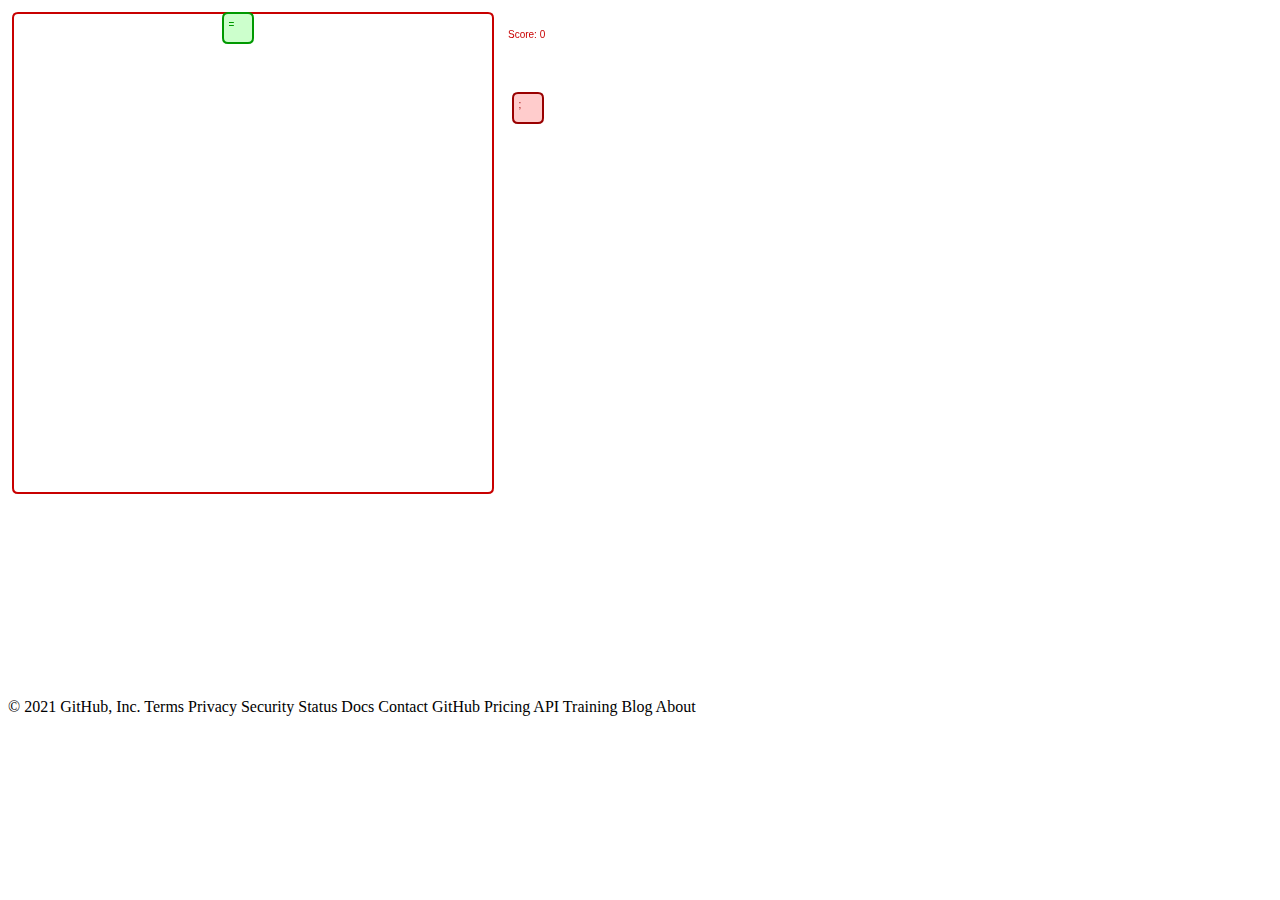
==== games.html @ 0500ac7b "Update and rename quiz.html to games.html" ====
<!doctype html>
<html>
<head>
  <meta charset="utf-8">
  <title>Tetris of Code</title>
  
<style type="text/css">
</style>
</head>
<body onload="tetris.play('scene')" onkeydown="tetris.handleKey(event)">

<script src="jquery.js"></script>
<script>

score = 0;

tetris = {
		types : [[';', '(', ')', '{', '}'],
		         ['=', '!=', '==', '<', '>'],
		         ['1', '2', '4', '8'],
		         ['+', '*', '/'],
		         [' '],
		         ['score', 'a', 'b', 'c', 'x', 'y', 'z'],
		         ['for', 'if', 'while', 'do', 'function', 'return']
		         ],
		         
		sizes : [1, 1, 1, 1, 1, 2, 1],
		colors : ['#900', '#090', '#009', '#990', '#099', '#909', '#444'],
		bgcolors : ['#fcc', '#cfc', '#ccf', '#ffc', '#cff', '#fcf', '#ccc'],
		         
		blocks : [],
		
		margin : 5,
		h : 16, // in blockw
		w : 16, // in blockw
		blockw : 30,
		
		play : function(canvasId) {
			var scene = document.getElementById(canvasId);
			tetris.ctx = scene.getContext('2d');
			
			tetris.nextBlock = tetris.newBlock();
			tetris.loop();
		},
		
		drawBoard : function() {
			var ctx = tetris.ctx; 
			ctx.lineWidth = 2;
			
			ctx.clearRect(0, 0, 700, 700);
			
			ctx.fillStyle = "rgb(200,0,0)";
			ctx.fillText("Score: "+score, tetris.w*tetris.blockw + 20, 30);
			
			this.ctx.strokeStyle = "rgb(200,0,0)";
			this.ctx.fillStyle = "rgb(255,255,255)";
			
			ctx.beginPath();
			tetris.rect(0,0,tetris.w*tetris.blockw,tetris.h*tetris.blockw);
			ctx.fill();
			ctx.stroke();
		},
		
		rect : function(x, y, width, height, radius) {
			radius = radius || 5;
			x += tetris.margin;
			y += tetris.margin;
			var ctx = tetris.ctx;
			ctx.moveTo(x + radius, y);
			ctx.lineTo(x + width - radius, y);
			ctx.quadraticCurveTo(x + width, y, x + width, y + radius);
			ctx.lineTo(x + width, y + height - radius);
			ctx.quadraticCurveTo(x + width, y + height, x + width - radius, y + height);
			ctx.lineTo(x + radius, y + height);
			ctx.quadraticCurveTo(x, y + height, x, y + height - radius);
			ctx.lineTo(x, y + radius);
			ctx.quadraticCurveTo(x, y, x + radius, y);
		},
		
		drawBlocks : function() {
			if (tetris.nextBlock) {
				tetris.drawBlock(tetris.nextBlock, (tetris.w-tetris.nextBlock.x)*tetris.blockw + 20, 80);
			}
			
			if (tetris.block) {
				tetris.drawBlock(tetris.block);
			}
			for (var i in tetris.blocks) {
				var b = tetris.blocks[i];
				tetris.drawBlock(b);
			}
		},
		
		drawBlock : function(b,x,y) {
			x = x || 0;
		 	y = y || 0;
		 	var w = tetris.sizes[b.type];
			var ctx = tetris.ctx; 
			ctx.beginPath();
			tetris.rect(x+b.x*tetris.blockw,y+b.y*tetris.blockw, w*tetris.blockw,tetris.blockw);
			ctx.strokeStyle = tetris.colors[b.type];
			ctx.fillStyle = tetris.bgcolors[b.type];
			ctx.fill();
			ctx.stroke();
			ctx.fillStyle = tetris.colors[b.type];
			var txt = tetris.types[b.type][b.seq];
			ctx.fillText(txt, x+(b.x+0.35)*tetris.blockw,y+(b.y+0.65)*tetris.blockw);
		},
		
		setGameOver : function() {
			tetris.gameOver = true;
			
			var ctx = tetris.ctx;
			ctx.fillStyle = "rgb(0,0,0)";
			ctx.fillText("GAME OVER", 100, 100);
		},
		
		checkSuccess : function(row) {
			var rowBlocks = [];
			
			for (var i in tetris.blocks) {
				var b = tetris.blocks[i];
				if (b.y === row) {
					rowBlocks.push(b);
				}
			}
			
			var success = tetris.isRowComplete(rowBlocks);
			
			if (!success) {
				return;
			}
			
			score += 100;
			
			// move all one row down and remove scored row
			for (var i = tetris.blocks.length -1; i >= 0; i--) {
				var b = tetris.blocks[i];
				if (b.y === row) {
					tetris.blocks.splice(i, 1);
				} else if (b.y < row) {
					b.y++;
				}
			}
			
			rowBlocks.sort(function(a,b) {
				return a.x - b.x;
			});
			var str = "";
			for (var i in rowBlocks) {
				var b = rowBlocks[i];
				str += tetris.types[b.type][b.seq];
			}
			$("#out").append(str+"\n");
			try {
				eval(str);
			} catch(err) {
				$("#out").append(err);
				tetris.setGameOver();
			}
		},
		
		isRowComplete :function(blocks) {
			var len = 0;
			for (var i in blocks) {
				var b = blocks[i];
				len += tetris.sizes[b.type];
			}
			
			return len == tetris.w;
		},
		
		updateBlock : function() {
			if (tetris.block === undefined) {
				tetris.block = tetris.nextBlock;
				tetris.nextBlock = tetris.newBlock();
				return;
			}
			
			if (tetris.block.y+1 == tetris.h) {
				tetris.blocks.push(tetris.block);
				tetris.checkSuccess(tetris.block.y);
				
				var b = tetris.getBlock(tetris.nextBlock.x, tetris.nextBlock.y, tetris.sizes[tetris.newBlock.type]);
				if (b !== undefined) {
					tetris.setGameOver();
					return;
				}
				tetris.block = tetris.nextBlock;
				tetris.nextBlock = tetris.newBlock();
				return;
			}
			
			if (tetris.getBlock(tetris.block.x, tetris.block.y+1, tetris.sizes[tetris.block.type]) == undefined) {
				tetris.block.y += 1;
				return;
			}
			
			tetris.blocks.push(tetris.block);
			tetris.checkSuccess(tetris.block.y);
			
			var b = tetris.getBlock(tetris.nextBlock.x, tetris.nextBlock.y, tetris.sizes[tetris.block.type]);
			if (b !== undefined) {
				tetris.setGameOver();
				return;
			}
			tetris.block = tetris.nextBlock;
			tetris.nextBlock = tetris.newBlock();
		},
		
		getBlock : function (x, y, w) {
			w = w || 1;
			for (var i in tetris.blocks) {
				var b = tetris.blocks[i];
				if (((b.x < x + w) && (x < b.x + tetris.sizes[b.type])) 
						&& (b.y === y)) {
					return b;
				}
			}
			
			return undefined;
		},
		
		getTopBlock : function (x, w) {
			w = w || 1;
			var max = tetris.h + 1;
			var found = undefined;
			for (var i in tetris.blocks) {
				var b = tetris.blocks[i];
				if (((b.x < x + w) && (x < b.x + tetris.sizes[b.type])) && (b.y < max)) {
					max = b.y;
					found = b;
				}
			}
			
			return found;
		},
		
		newBlock : function() {
			var t = Math.round(Math.random() * 1000) % tetris.types.length;
			return {x : tetris.w/2 - 1, y : 0, type : t, seq : 0 };
		},
		
		redraw : function() {
			tetris.drawBoard();
			tetris.drawBlocks();
		},
		
		loop : function() {
			tetris.redraw();
			tetris.updateBlock();
			
			if (tetris.gameOver === undefined) {
				setTimeout(tetris.loop, 500);
			}
		},
		
		handleKey : function(event) {
			if (tetris.gameOver !== undefined) {
				return;
			}
			
			if (event.keyCode === 37) { // left
				if (tetris.block.x > 0) {
					tetris.block.x--;
				}
			} else if (event.keyCode === 39) { // right
				if (tetris.block.x + tetris.sizes[tetris.block.type] < tetris.w) {
					tetris.block.x++;
				}
			} else if (event.keyCode === 40) { // down
				var b = tetris.getTopBlock(tetris.block.x, tetris.sizes[tetris.block.type]);
			    if (!b) {
			    	tetris.block.y = tetris.h - 1;
			    } else {
			    	tetris.block.y = b.y - 1;
			    }
			} else if (event.keyCode === 38) { // up
					tetris.block.seq = (tetris.block.seq + 1) % (tetris.types[tetris.block.type].length);
			}
			
			tetris.redraw();
		}
}

</script>



<canvas id="scene" width="700" height="630">
Your browser is too old to play. Please do update.
</canvas>
<pre>
<div id="out">
</div>
</pre>
</body>
</html>
© 2021 GitHub, Inc.
Terms
Privacy
Security
Status
Docs
Contact GitHub
Pricing
API
Training
Blog
About
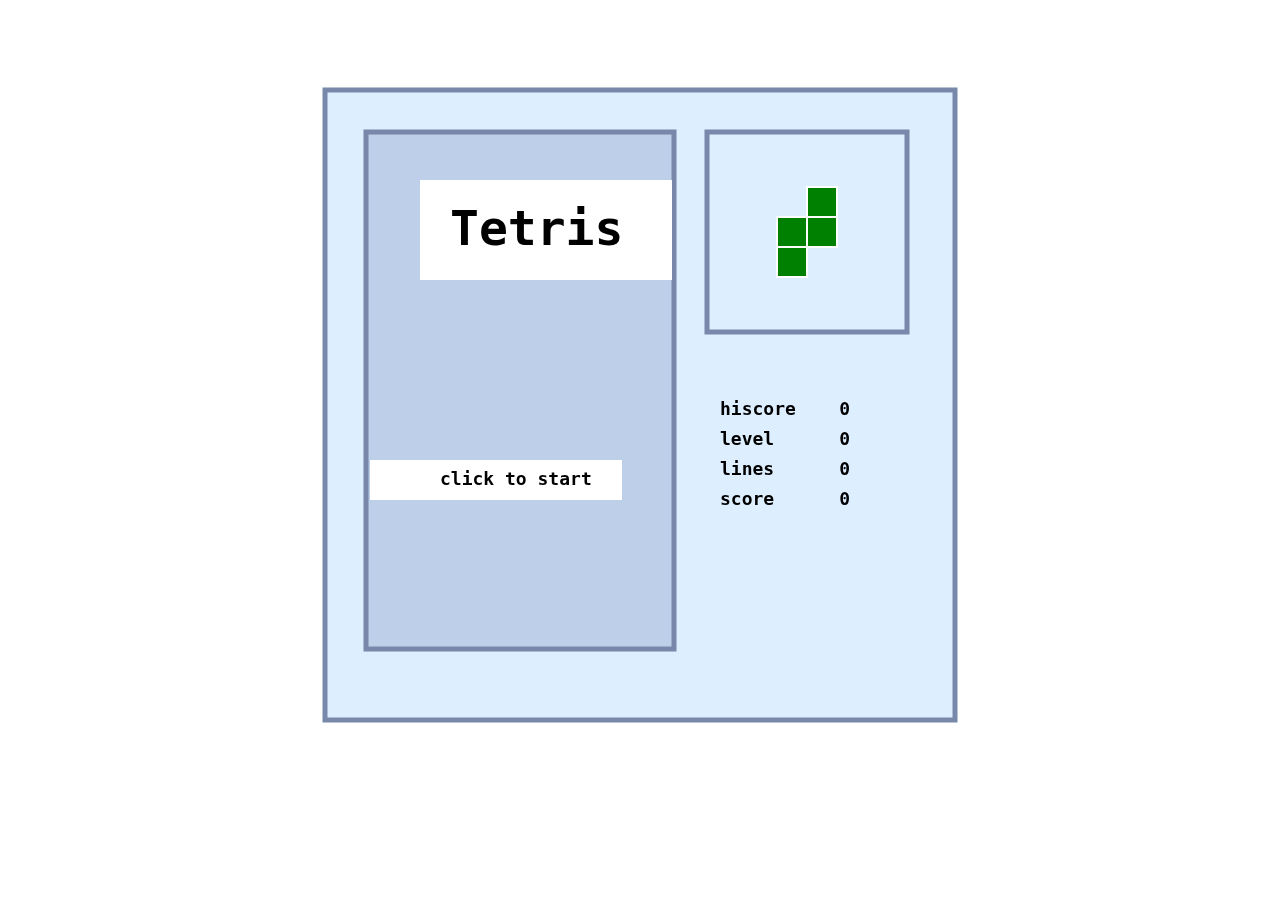
==== commit bbf7f3cf: "Update games.html" ====
--- a/games.html
+++ b/games.html
@@ -1,310 +1,516 @@
-<!doctype html>
-<html>
+<!DOCTYPE html>
+<html lang='en'>
+ 
 <head>
-  <meta charset="utf-8">
-  <title>Tetris of Code</title>
-  
-<style type="text/css">
-</style>
+    <meta charset='UTF-8'>
+    <style>
+        canvas {
+            position: absolute;
+            top: 45%;
+            left: 50%;
+            width: 640px;
+            height: 640px;
+            margin: -320px 0 0 -320px;
+        }
+    </style>
 </head>
-<body onload="tetris.play('scene')" onkeydown="tetris.handleKey(event)">
-
-<script src="jquery.js"></script>
-<script>
-
-score = 0;
-
-tetris = {
-		types : [[';', '(', ')', '{', '}'],
-		         ['=', '!=', '==', '<', '>'],
-		         ['1', '2', '4', '8'],
-		         ['+', '*', '/'],
-		         [' '],
-		         ['score', 'a', 'b', 'c', 'x', 'y', 'z'],
-		         ['for', 'if', 'while', 'do', 'function', 'return']
-		         ],
-		         
-		sizes : [1, 1, 1, 1, 1, 2, 1],
-		colors : ['#900', '#090', '#009', '#990', '#099', '#909', '#444'],
-		bgcolors : ['#fcc', '#cfc', '#ccf', '#ffc', '#cff', '#fcf', '#ccc'],
-		         
-		blocks : [],
-		
-		margin : 5,
-		h : 16, // in blockw
-		w : 16, // in blockw
-		blockw : 30,
-		
-		play : function(canvasId) {
-			var scene = document.getElementById(canvasId);
-			tetris.ctx = scene.getContext('2d');
-			
-			tetris.nextBlock = tetris.newBlock();
-			tetris.loop();
-		},
-		
-		drawBoard : function() {
-			var ctx = tetris.ctx; 
-			ctx.lineWidth = 2;
-			
-			ctx.clearRect(0, 0, 700, 700);
-			
-			ctx.fillStyle = "rgb(200,0,0)";
-			ctx.fillText("Score: "+score, tetris.w*tetris.blockw + 20, 30);
-			
-			this.ctx.strokeStyle = "rgb(200,0,0)";
-			this.ctx.fillStyle = "rgb(255,255,255)";
-			
-			ctx.beginPath();
-			tetris.rect(0,0,tetris.w*tetris.blockw,tetris.h*tetris.blockw);
-			ctx.fill();
-			ctx.stroke();
-		},
-		
-		rect : function(x, y, width, height, radius) {
-			radius = radius || 5;
-			x += tetris.margin;
-			y += tetris.margin;
-			var ctx = tetris.ctx;
-			ctx.moveTo(x + radius, y);
-			ctx.lineTo(x + width - radius, y);
-			ctx.quadraticCurveTo(x + width, y, x + width, y + radius);
-			ctx.lineTo(x + width, y + height - radius);
-			ctx.quadraticCurveTo(x + width, y + height, x + width - radius, y + height);
-			ctx.lineTo(x + radius, y + height);
-			ctx.quadraticCurveTo(x, y + height, x, y + height - radius);
-			ctx.lineTo(x, y + radius);
-			ctx.quadraticCurveTo(x, y, x + radius, y);
-		},
-		
-		drawBlocks : function() {
-			if (tetris.nextBlock) {
-				tetris.drawBlock(tetris.nextBlock, (tetris.w-tetris.nextBlock.x)*tetris.blockw + 20, 80);
-			}
-			
-			if (tetris.block) {
-				tetris.drawBlock(tetris.block);
-			}
-			for (var i in tetris.blocks) {
-				var b = tetris.blocks[i];
-				tetris.drawBlock(b);
-			}
-		},
-		
-		drawBlock : function(b,x,y) {
-			x = x || 0;
-		 	y = y || 0;
-		 	var w = tetris.sizes[b.type];
-			var ctx = tetris.ctx; 
-			ctx.beginPath();
-			tetris.rect(x+b.x*tetris.blockw,y+b.y*tetris.blockw, w*tetris.blockw,tetris.blockw);
-			ctx.strokeStyle = tetris.colors[b.type];
-			ctx.fillStyle = tetris.bgcolors[b.type];
-			ctx.fill();
-			ctx.stroke();
-			ctx.fillStyle = tetris.colors[b.type];
-			var txt = tetris.types[b.type][b.seq];
-			ctx.fillText(txt, x+(b.x+0.35)*tetris.blockw,y+(b.y+0.65)*tetris.blockw);
-		},
-		
-		setGameOver : function() {
-			tetris.gameOver = true;
-			
-			var ctx = tetris.ctx;
-			ctx.fillStyle = "rgb(0,0,0)";
-			ctx.fillText("GAME OVER", 100, 100);
-		},
-		
-		checkSuccess : function(row) {
-			var rowBlocks = [];
-			
-			for (var i in tetris.blocks) {
-				var b = tetris.blocks[i];
-				if (b.y === row) {
-					rowBlocks.push(b);
-				}
-			}
-			
-			var success = tetris.isRowComplete(rowBlocks);
-			
-			if (!success) {
-				return;
-			}
-			
-			score += 100;
-			
-			// move all one row down and remove scored row
-			for (var i = tetris.blocks.length -1; i >= 0; i--) {
-				var b = tetris.blocks[i];
-				if (b.y === row) {
-					tetris.blocks.splice(i, 1);
-				} else if (b.y < row) {
-					b.y++;
-				}
-			}
-			
-			rowBlocks.sort(function(a,b) {
-				return a.x - b.x;
-			});
-			var str = "";
-			for (var i in rowBlocks) {
-				var b = rowBlocks[i];
-				str += tetris.types[b.type][b.seq];
-			}
-			$("#out").append(str+"\n");
-			try {
-				eval(str);
-			} catch(err) {
-				$("#out").append(err);
-				tetris.setGameOver();
-			}
-		},
-		
-		isRowComplete :function(blocks) {
-			var len = 0;
-			for (var i in blocks) {
-				var b = blocks[i];
-				len += tetris.sizes[b.type];
-			}
-			
-			return len == tetris.w;
-		},
-		
-		updateBlock : function() {
-			if (tetris.block === undefined) {
-				tetris.block = tetris.nextBlock;
-				tetris.nextBlock = tetris.newBlock();
-				return;
-			}
-			
-			if (tetris.block.y+1 == tetris.h) {
-				tetris.blocks.push(tetris.block);
-				tetris.checkSuccess(tetris.block.y);
-				
-				var b = tetris.getBlock(tetris.nextBlock.x, tetris.nextBlock.y, tetris.sizes[tetris.newBlock.type]);
-				if (b !== undefined) {
-					tetris.setGameOver();
-					return;
-				}
-				tetris.block = tetris.nextBlock;
-				tetris.nextBlock = tetris.newBlock();
-				return;
-			}
-			
-			if (tetris.getBlock(tetris.block.x, tetris.block.y+1, tetris.sizes[tetris.block.type]) == undefined) {
-				tetris.block.y += 1;
-				return;
-			}
-			
-			tetris.blocks.push(tetris.block);
-			tetris.checkSuccess(tetris.block.y);
-			
-			var b = tetris.getBlock(tetris.nextBlock.x, tetris.nextBlock.y, tetris.sizes[tetris.block.type]);
-			if (b !== undefined) {
-				tetris.setGameOver();
-				return;
-			}
-			tetris.block = tetris.nextBlock;
-			tetris.nextBlock = tetris.newBlock();
-		},
-		
-		getBlock : function (x, y, w) {
-			w = w || 1;
-			for (var i in tetris.blocks) {
-				var b = tetris.blocks[i];
-				if (((b.x < x + w) && (x < b.x + tetris.sizes[b.type])) 
-						&& (b.y === y)) {
-					return b;
-				}
-			}
-			
-			return undefined;
-		},
-		
-		getTopBlock : function (x, w) {
-			w = w || 1;
-			var max = tetris.h + 1;
-			var found = undefined;
-			for (var i in tetris.blocks) {
-				var b = tetris.blocks[i];
-				if (((b.x < x + w) && (x < b.x + tetris.sizes[b.type])) && (b.y < max)) {
-					max = b.y;
-					found = b;
-				}
-			}
-			
-			return found;
-		},
-		
-		newBlock : function() {
-			var t = Math.round(Math.random() * 1000) % tetris.types.length;
-			return {x : tetris.w/2 - 1, y : 0, type : t, seq : 0 };
-		},
-		
-		redraw : function() {
-			tetris.drawBoard();
-			tetris.drawBlocks();
-		},
-		
-		loop : function() {
-			tetris.redraw();
-			tetris.updateBlock();
-			
-			if (tetris.gameOver === undefined) {
-				setTimeout(tetris.loop, 500);
-			}
-		},
-		
-		handleKey : function(event) {
-			if (tetris.gameOver !== undefined) {
-				return;
-			}
-			
-			if (event.keyCode === 37) { // left
-				if (tetris.block.x > 0) {
-					tetris.block.x--;
-				}
-			} else if (event.keyCode === 39) { // right
-				if (tetris.block.x + tetris.sizes[tetris.block.type] < tetris.w) {
-					tetris.block.x++;
-				}
-			} else if (event.keyCode === 40) { // down
-				var b = tetris.getTopBlock(tetris.block.x, tetris.sizes[tetris.block.type]);
-			    if (!b) {
-			    	tetris.block.y = tetris.h - 1;
-			    } else {
-			    	tetris.block.y = b.y - 1;
-			    }
-			} else if (event.keyCode === 38) { // up
-					tetris.block.seq = (tetris.block.seq + 1) % (tetris.types[tetris.block.type].length);
-			}
-			
-			tetris.redraw();
-		}
-}
-
-</script>
-
-
-
-<canvas id="scene" width="700" height="630">
-Your browser is too old to play. Please do update.
-</canvas>
-<pre>
-<div id="out">
-</div>
-</pre>
+ 
+<body>
+    <canvas></canvas>
+    <script>
+        'use strict';
+        var canvas = document.querySelector('canvas');
+        canvas.width = 640;
+        canvas.height = 640;
+ 
+        var g = canvas.getContext('2d');
+ 
+        var right = { x: 1, y: 0 };
+        var down = { x: 0, y: 1 };
+        var left = { x: -1, y: 0 };
+ 
+        var EMPTY = -1;
+        var BORDER = -2;
+ 
+        var fallingShape;
+        var nextShape;
+        var dim = 640;
+        var nRows = 18;
+        var nCols = 12;
+        var blockSize = 30;
+        var topMargin = 50;
+        var leftMargin = 20;
+        var scoreX = 400;
+        var scoreY = 330;
+        var titleX = 130;
+        var titleY = 160;
+        var clickX = 120;
+        var clickY = 400;
+        var previewCenterX = 467;
+        var previewCenterY = 97;
+        var mainFont = 'bold 48px monospace';
+        var smallFont = 'bold 18px monospace';
+        var colors = ['green', 'red', 'blue', 'purple', 'orange', 'blueviolet', 'magenta'];
+        var gridRect = { x: 46, y: 47, w: 308, h: 517 };
+        var previewRect = { x: 387, y: 47, w: 200, h: 200 };
+        var titleRect = { x: 100, y: 95, w: 252, h: 100 };
+        var clickRect = { x: 50, y: 375, w: 252, h: 40 };
+        var outerRect = { x: 5, y: 5, w: 630, h: 630 };
+        var squareBorder = 'white';
+        var titlebgColor = 'white';
+        var textColor = 'black';
+        var bgColor = '#DDEEFF';
+        var gridColor = '#BECFEA';
+        var gridBorderColor = '#7788AA';
+        var largeStroke = 5;
+        var smallStroke = 2;
+ 
+        // position of falling shape
+        var fallingShapeRow;
+        var fallingShapeCol;
+ 
+        var keyDown = false;
+        var fastDown = false;
+ 
+        var grid = [];
+        var scoreboard = new Scoreboard();
+ 
+        addEventListener('keydown', function (event) {
+            if (!keyDown) {
+                keyDown = true;
+ 
+                if (scoreboard.isGameOver())
+                    return;
+ 
+                switch (event.key) {
+ 
+                    case 'w':
+                    case 'ArrowUp':
+                        if (canRotate(fallingShape))
+                            rotate(fallingShape);
+                        break;
+ 
+                    case 'a':
+                    case 'ArrowLeft':
+                        if (canMove(fallingShape, left))
+                            move(left);
+                        break;
+ 
+                    case 'd':
+                    case 'ArrowRight':
+                        if (canMove(fallingShape, right))
+                            move(right);
+                        break;
+ 
+                    case 's':
+                    case 'ArrowDown':
+                        if (!fastDown) {
+                            fastDown = true;
+                            while (canMove(fallingShape, down)) {
+                                move(down);
+                                draw();
+                            }
+                            shapeHasLanded();
+                        }
+                }
+                draw();
+            }
+        });
+ 
+        addEventListener('click', function () {
+            startNewGame();
+        });
+ 
+        addEventListener('keyup', function () {
+            keyDown = false;
+            fastDown = false;
+        });
+ 
+        function canRotate(s) {
+            if (s === Shapes.Square)
+                return false;
+ 
+            var pos = new Array(4);
+            for (var i = 0; i < pos.length; i++) {
+                pos[i] = s.pos[i].slice();
+            }
+ 
+            pos.forEach(function (row) {
+                var tmp = row[0];
+                row[0] = row[1];
+                row[1] = -tmp;
+            });
+ 
+            return pos.every(function (p) {
+                var newCol = fallingShapeCol + p[0];
+                var newRow = fallingShapeRow + p[1];
+                return grid[newRow][newCol] === EMPTY;
+            });
+        }
+ 
+        function rotate(s) {
+            if (s === Shapes.Square)
+                return;
+ 
+            s.pos.forEach(function (row) {
+                var tmp = row[0];
+                row[0] = row[1];
+                row[1] = -tmp;
+            });
+        }
+ 
+        function move(dir) {
+            fallingShapeRow += dir.y;
+            fallingShapeCol += dir.x;
+        }
+ 
+        function canMove(s, dir) {
+            return s.pos.every(function (p) {
+                var newCol = fallingShapeCol + dir.x + p[0];
+                var newRow = fallingShapeRow + dir.y + p[1];
+                return grid[newRow][newCol] === EMPTY;
+            });
+        }
+ 
+        function shapeHasLanded() {
+            addShape(fallingShape);
+            if (fallingShapeRow < 2) {
+                scoreboard.setGameOver();
+                scoreboard.setTopscore();
+            } else {
+                scoreboard.addLines(removeLines());
+            }
+            selectShape();
+        }
+ 
+        function removeLines() {
+            var count = 0;
+            for (var r = 0; r < nRows - 1; r++) {
+                for (var c = 1; c < nCols - 1; c++) {
+                    if (grid[r][c] === EMPTY)
+                        break;
+                    if (c === nCols - 2) {
+                        count++;
+                        removeLine(r);
+                    }
+                }
+            }
+            return count;
+        }
+ 
+        function removeLine(line) {
+            for (var c = 0; c < nCols; c++)
+                grid[line][c] = EMPTY;
+ 
+            for (var c = 0; c < nCols; c++) {
+                for (var r = line; r > 0; r--)
+                    grid[r][c] = grid[r - 1][c];
+            }
+        }
+ 
+        function addShape(s) {
+            s.pos.forEach(function (p) {
+                grid[fallingShapeRow + p[1]][fallingShapeCol + p[0]] = s.ordinal;
+            });
+        }
+ 
+        function Shape(shape, o) {
+            this.shape = shape;
+            this.pos = this.reset();
+            this.ordinal = o;
+        }
+ 
+        var Shapes = {
+            ZShape: [[0, -1], [0, 0], [-1, 0], [-1, 1]],
+            SShape: [[0, -1], [0, 0], [1, 0], [1, 1]],
+            IShape: [[0, -1], [0, 0], [0, 1], [0, 2]],
+            TShape: [[-1, 0], [0, 0], [1, 0], [0, 1]],
+            Square: [[0, 0], [1, 0], [0, 1], [1, 1]],
+            LShape: [[-1, -1], [0, -1], [0, 0], [0, 1]],
+            JShape: [[1, -1], [0, -1], [0, 0], [0, 1]]
+        };
+ 
+        function getRandomShape() {
+            var keys = Object.keys(Shapes);
+            var ord = Math.floor(Math.random() * keys.length);
+            var shape = Shapes[keys[ord]];
+            return new Shape(shape, ord);
+        }
+ 
+        Shape.prototype.reset = function () {
+            this.pos = new Array(4);
+            for (var i = 0; i < this.pos.length; i++) {
+                this.pos[i] = this.shape[i].slice();
+            }
+            return this.pos;
+        }
+ 
+        function selectShape() {
+            fallingShapeRow = 1;
+            fallingShapeCol = 5;
+            fallingShape = nextShape;
+            nextShape = getRandomShape();
+            if (fallingShape != null) {
+                fallingShape.reset();
+            }
+        }
+ 
+        function Scoreboard() {
+            this.MAXLEVEL = 9;
+ 
+            var level = 0;
+            var lines = 0;
+            var score = 0;
+            var topscore = 0;
+            var gameOver = true;
+ 
+            this.reset = function () {
+                this.setTopscore();
+                level = lines = score = 0;
+                gameOver = false;
+            }
+ 
+            this.setGameOver = function () {
+                gameOver = true;
+            }
+ 
+            this.isGameOver = function () {
+                return gameOver;
+            }
+ 
+            this.setTopscore = function () {
+                if (score > topscore) {
+                    topscore = score;
+                }
+            }
+ 
+            this.getTopscore = function () {
+                return topscore;
+            }
+ 
+            this.getSpeed = function () {
+ 
+                switch (level) {
+                    case 0: return 700;
+                    case 1: return 600;
+                    case 2: return 500;
+                    case 3: return 400;
+                    case 4: return 350;
+                    case 5: return 300;
+                    case 6: return 250;
+                    case 7: return 200;
+                    case 8: return 150;
+                    case 9: return 100;
+                    default: return 100;
+                }
+            }
+ 
+            this.addScore = function (sc) {
+                score += sc;
+            }
+ 
+            this.addLines = function (line) {
+ 
+                switch (line) {
+                    case 1:
+                        this.addScore(10);
+                        break;
+                    case 2:
+                        this.addScore(20);
+                        break;
+                    case 3:
+                        this.addScore(30);
+                        break;
+                    case 4:
+                        this.addScore(40);
+                        break;
+                    default:
+                        return;
+                }
+ 
+                lines += line;
+                if (lines > 10) {
+                    this.addLevel();
+                }
+            }
+ 
+            this.addLevel = function () {
+                lines %= 10;
+                if (level < this.MAXLEVEL) {
+                    level++;
+                }
+            }
+ 
+            this.getLevel = function () {
+                return level;
+            }
+ 
+            this.getLines = function () {
+                return lines;
+            }
+ 
+            this.getScore = function () {
+                return score;
+            }
+        }
+ 
+        function draw() {
+            g.clearRect(0, 0, canvas.width, canvas.height);
+ 
+            drawUI();
+ 
+            if (scoreboard.isGameOver()) {
+                drawStartScreen();
+            } else {
+                drawFallingShape();
+            }
+        }
+ 
+        function drawStartScreen() {
+            g.font = mainFont;
+ 
+            fillRect(titleRect, titlebgColor);
+            fillRect(clickRect, titlebgColor);
+ 
+            g.fillStyle = textColor;
+            g.fillText('Tetris', titleX, titleY);
+ 
+            g.font = smallFont;
+            g.fillText('click to start', clickX, clickY);
+        }
+ 
+        function fillRect(r, color) {
+            g.fillStyle = color;
+            g.fillRect(r.x, r.y, r.w, r.h);
+        }
+ 
+        function drawRect(r, color) {
+            g.strokeStyle = color;
+            g.strokeRect(r.x, r.y, r.w, r.h);
+        }
+ 
+        function drawSquare(colorIndex, r, c) {
+            var bs = blockSize;
+            g.fillStyle = colors[colorIndex];
+            g.fillRect(leftMargin + c * bs, topMargin + r * bs, bs, bs);
+ 
+            g.lineWidth = smallStroke;
+            g.strokeStyle = squareBorder;
+            g.strokeRect(leftMargin + c * bs, topMargin + r * bs, bs, bs);
+        }
+ 
+        function drawUI() {
+ 
+            // background
+            fillRect(outerRect, bgColor);
+            fillRect(gridRect, gridColor);
+ 
+            // the blocks dropped in the grid
+            for (var r = 0; r < nRows; r++) {
+                for (var c = 0; c < nCols; c++) {
+                    var idx = grid[r][c];
+                    if (idx > EMPTY)
+                        drawSquare(idx, r, c);
+                }
+            }
+ 
+            // the borders of grid and preview panel
+            g.lineWidth = largeStroke;
+            drawRect(gridRect, gridBorderColor);
+            drawRect(previewRect, gridBorderColor);
+            drawRect(outerRect, gridBorderColor);
+ 
+            // scoreboard
+            g.fillStyle = textColor;
+            g.font = smallFont;
+            g.fillText('hiscore    ' + scoreboard.getTopscore(), scoreX, scoreY);
+            g.fillText('level      ' + scoreboard.getLevel(), scoreX, scoreY + 30);
+            g.fillText('lines      ' + scoreboard.getLines(), scoreX, scoreY + 60);
+            g.fillText('score      ' + scoreboard.getScore(), scoreX, scoreY + 90);
+ 
+            // preview
+            var minX = 5, minY = 5, maxX = 0, maxY = 0;
+            nextShape.pos.forEach(function (p) {
+                minX = Math.min(minX, p[0]);
+                minY = Math.min(minY, p[1]);
+                maxX = Math.max(maxX, p[0]);
+                maxY = Math.max(maxY, p[1]);
+            });
+            var cx = previewCenterX - ((minX + maxX + 1) / 2.0 * blockSize);
+            var cy = previewCenterY - ((minY + maxY + 1) / 2.0 * blockSize);
+ 
+            g.translate(cx, cy);
+            nextShape.shape.forEach(function (p) {
+                drawSquare(nextShape.ordinal, p[1], p[0]);
+            });
+            g.translate(-cx, -cy);
+        }
+ 
+        function drawFallingShape() {
+            var idx = fallingShape.ordinal;
+            fallingShape.pos.forEach(function (p) {
+                drawSquare(idx, fallingShapeRow + p[1], fallingShapeCol + p[0]);
+            });
+        }
+ 
+       function animate(lastFrameTime) {
+            var requestId = requestAnimationFrame(function () {
+                animate(lastFrameTime);
+            });
+ 
+            var time = new Date().getTime();
+            var delay = scoreboard.getSpeed();
+ 
+            if (lastFrameTime + delay < time) {
+ 
+                if (!scoreboard.isGameOver()) {
+ 
+                    if (canMove(fallingShape, down)) {
+                        move(down);
+                    } else {
+                        shapeHasLanded();
+                    }
+                    draw();
+                    lastFrameTime = time;
+ 
+                } else {
+                    cancelAnimationFrame(requestId);
+                }
+            }
+        }
+ 
+        function startNewGame() {
+            initGrid();
+            selectShape();
+            scoreboard.reset();
+            animate(-1);
+        }
+ 
+        function initGrid() {
+            function fill(arr, value) {
+                for (var i = 0; i < arr.length; i++) {
+                    arr[i] = value;
+                }
+            }
+            for (var r = 0; r < nRows; r++) {
+                grid[r] = new Array(nCols);
+                fill(grid[r], EMPTY);
+                for (var c = 0; c < nCols; c++) {
+                    if (c === 0 || c === nCols - 1 || r === nRows - 1)
+                        grid[r][c] = BORDER;
+                }
+            }
+        }
+ 
+        function init() {
+            initGrid();
+            selectShape();
+            draw();
+        }
+ 
+        init();
+    </script>
+ 
 </body>
+ 
 </html>
-© 2021 GitHub, Inc.
-Terms
-Privacy
-Security
-Status
-Docs
-Contact GitHub
-Pricing
-API
-Training
-Blog
-About
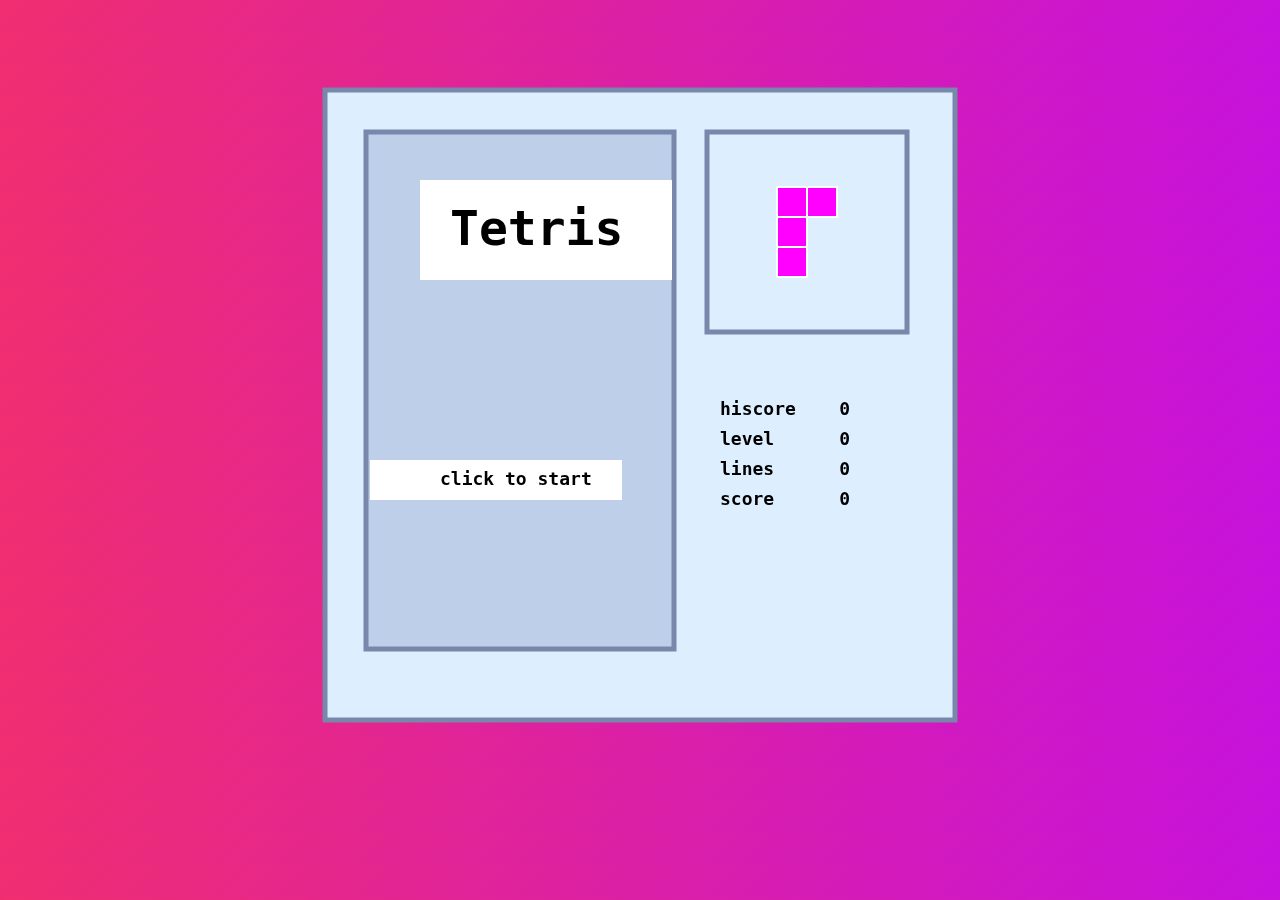
==== commit 3b697084: "Update games.html" ====
--- a/games.html
+++ b/games.html
@@ -1,5 +1,6 @@
 <!DOCTYPE html>
 <html lang='en'>
+<link rel="stylesheet" href="style.css">
  
 <head>
     <meta charset='UTF-8'>
--- a/style.css
+++ b/style.css
@@ -0,0 +1,17 @@
+body{font-family: 'Itim', cursive;
+	background: linear-gradient(-45deg, #0616f8, #4eeb97, #b909ff, #f02e6f);
+	background-size: 400% 400%;
+	animation: gradient 15s ease infinite;
+}
+
+@keyframes gradient {
+	0% {
+		background-position: 0% 50%;
+	}
+	50% {
+		background-position: 100% 50%;
+	}
+	100% {
+		background-position: 0% 50%;
+	}
+}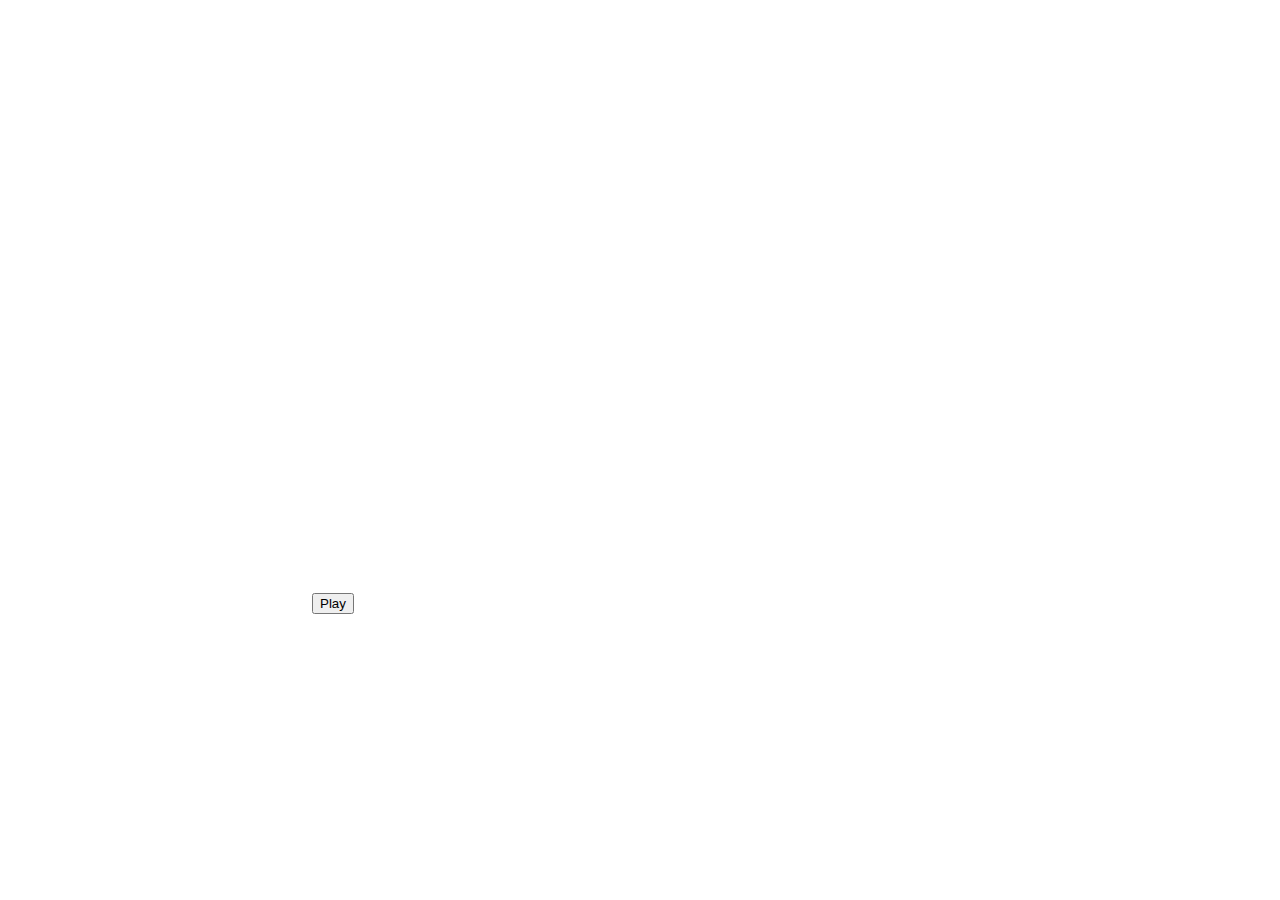
==== commit 80dff78e: "Update games.html" ====
--- a/games.html
+++ b/games.html
@@ -1,517 +1,14 @@
 <!DOCTYPE html>
-<html lang='en'>
-<link rel="stylesheet" href="style.css">
- 
-<head>
-    <meta charset='UTF-8'>
-    <style>
-        canvas {
-            position: absolute;
-            top: 45%;
-            left: 50%;
-            width: 640px;
-            height: 640px;
-            margin: -320px 0 0 -320px;
-        }
-    </style>
-</head>
- 
-<body>
-    <canvas></canvas>
-    <script>
-        'use strict';
-        var canvas = document.querySelector('canvas');
-        canvas.width = 640;
-        canvas.height = 640;
- 
-        var g = canvas.getContext('2d');
- 
-        var right = { x: 1, y: 0 };
-        var down = { x: 0, y: 1 };
-        var left = { x: -1, y: 0 };
- 
-        var EMPTY = -1;
-        var BORDER = -2;
- 
-        var fallingShape;
-        var nextShape;
-        var dim = 640;
-        var nRows = 18;
-        var nCols = 12;
-        var blockSize = 30;
-        var topMargin = 50;
-        var leftMargin = 20;
-        var scoreX = 400;
-        var scoreY = 330;
-        var titleX = 130;
-        var titleY = 160;
-        var clickX = 120;
-        var clickY = 400;
-        var previewCenterX = 467;
-        var previewCenterY = 97;
-        var mainFont = 'bold 48px monospace';
-        var smallFont = 'bold 18px monospace';
-        var colors = ['green', 'red', 'blue', 'purple', 'orange', 'blueviolet', 'magenta'];
-        var gridRect = { x: 46, y: 47, w: 308, h: 517 };
-        var previewRect = { x: 387, y: 47, w: 200, h: 200 };
-        var titleRect = { x: 100, y: 95, w: 252, h: 100 };
-        var clickRect = { x: 50, y: 375, w: 252, h: 40 };
-        var outerRect = { x: 5, y: 5, w: 630, h: 630 };
-        var squareBorder = 'white';
-        var titlebgColor = 'white';
-        var textColor = 'black';
-        var bgColor = '#DDEEFF';
-        var gridColor = '#BECFEA';
-        var gridBorderColor = '#7788AA';
-        var largeStroke = 5;
-        var smallStroke = 2;
- 
-        // position of falling shape
-        var fallingShapeRow;
-        var fallingShapeCol;
- 
-        var keyDown = false;
-        var fastDown = false;
- 
-        var grid = [];
-        var scoreboard = new Scoreboard();
- 
-        addEventListener('keydown', function (event) {
-            if (!keyDown) {
-                keyDown = true;
- 
-                if (scoreboard.isGameOver())
-                    return;
- 
-                switch (event.key) {
- 
-                    case 'w':
-                    case 'ArrowUp':
-                        if (canRotate(fallingShape))
-                            rotate(fallingShape);
-                        break;
- 
-                    case 'a':
-                    case 'ArrowLeft':
-                        if (canMove(fallingShape, left))
-                            move(left);
-                        break;
- 
-                    case 'd':
-                    case 'ArrowRight':
-                        if (canMove(fallingShape, right))
-                            move(right);
-                        break;
- 
-                    case 's':
-                    case 'ArrowDown':
-                        if (!fastDown) {
-                            fastDown = true;
-                            while (canMove(fallingShape, down)) {
-                                move(down);
-                                draw();
-                            }
-                            shapeHasLanded();
-                        }
-                }
-                draw();
-            }
-        });
- 
-        addEventListener('click', function () {
-            startNewGame();
-        });
- 
-        addEventListener('keyup', function () {
-            keyDown = false;
-            fastDown = false;
-        });
- 
-        function canRotate(s) {
-            if (s === Shapes.Square)
-                return false;
- 
-            var pos = new Array(4);
-            for (var i = 0; i < pos.length; i++) {
-                pos[i] = s.pos[i].slice();
-            }
- 
-            pos.forEach(function (row) {
-                var tmp = row[0];
-                row[0] = row[1];
-                row[1] = -tmp;
-            });
- 
-            return pos.every(function (p) {
-                var newCol = fallingShapeCol + p[0];
-                var newRow = fallingShapeRow + p[1];
-                return grid[newRow][newCol] === EMPTY;
-            });
-        }
- 
-        function rotate(s) {
-            if (s === Shapes.Square)
-                return;
- 
-            s.pos.forEach(function (row) {
-                var tmp = row[0];
-                row[0] = row[1];
-                row[1] = -tmp;
-            });
-        }
- 
-        function move(dir) {
-            fallingShapeRow += dir.y;
-            fallingShapeCol += dir.x;
-        }
- 
-        function canMove(s, dir) {
-            return s.pos.every(function (p) {
-                var newCol = fallingShapeCol + dir.x + p[0];
-                var newRow = fallingShapeRow + dir.y + p[1];
-                return grid[newRow][newCol] === EMPTY;
-            });
-        }
- 
-        function shapeHasLanded() {
-            addShape(fallingShape);
-            if (fallingShapeRow < 2) {
-                scoreboard.setGameOver();
-                scoreboard.setTopscore();
-            } else {
-                scoreboard.addLines(removeLines());
-            }
-            selectShape();
-        }
- 
-        function removeLines() {
-            var count = 0;
-            for (var r = 0; r < nRows - 1; r++) {
-                for (var c = 1; c < nCols - 1; c++) {
-                    if (grid[r][c] === EMPTY)
-                        break;
-                    if (c === nCols - 2) {
-                        count++;
-                        removeLine(r);
-                    }
-                }
-            }
-            return count;
-        }
- 
-        function removeLine(line) {
-            for (var c = 0; c < nCols; c++)
-                grid[line][c] = EMPTY;
- 
-            for (var c = 0; c < nCols; c++) {
-                for (var r = line; r > 0; r--)
-                    grid[r][c] = grid[r - 1][c];
-            }
-        }
- 
-        function addShape(s) {
-            s.pos.forEach(function (p) {
-                grid[fallingShapeRow + p[1]][fallingShapeCol + p[0]] = s.ordinal;
-            });
-        }
- 
-        function Shape(shape, o) {
-            this.shape = shape;
-            this.pos = this.reset();
-            this.ordinal = o;
-        }
- 
-        var Shapes = {
-            ZShape: [[0, -1], [0, 0], [-1, 0], [-1, 1]],
-            SShape: [[0, -1], [0, 0], [1, 0], [1, 1]],
-            IShape: [[0, -1], [0, 0], [0, 1], [0, 2]],
-            TShape: [[-1, 0], [0, 0], [1, 0], [0, 1]],
-            Square: [[0, 0], [1, 0], [0, 1], [1, 1]],
-            LShape: [[-1, -1], [0, -1], [0, 0], [0, 1]],
-            JShape: [[1, -1], [0, -1], [0, 0], [0, 1]]
-        };
- 
-        function getRandomShape() {
-            var keys = Object.keys(Shapes);
-            var ord = Math.floor(Math.random() * keys.length);
-            var shape = Shapes[keys[ord]];
-            return new Shape(shape, ord);
-        }
- 
-        Shape.prototype.reset = function () {
-            this.pos = new Array(4);
-            for (var i = 0; i < this.pos.length; i++) {
-                this.pos[i] = this.shape[i].slice();
-            }
-            return this.pos;
-        }
- 
-        function selectShape() {
-            fallingShapeRow = 1;
-            fallingShapeCol = 5;
-            fallingShape = nextShape;
-            nextShape = getRandomShape();
-            if (fallingShape != null) {
-                fallingShape.reset();
-            }
-        }
- 
-        function Scoreboard() {
-            this.MAXLEVEL = 9;
- 
-            var level = 0;
-            var lines = 0;
-            var score = 0;
-            var topscore = 0;
-            var gameOver = true;
- 
-            this.reset = function () {
-                this.setTopscore();
-                level = lines = score = 0;
-                gameOver = false;
-            }
- 
-            this.setGameOver = function () {
-                gameOver = true;
-            }
- 
-            this.isGameOver = function () {
-                return gameOver;
-            }
- 
-            this.setTopscore = function () {
-                if (score > topscore) {
-                    topscore = score;
-                }
-            }
- 
-            this.getTopscore = function () {
-                return topscore;
-            }
- 
-            this.getSpeed = function () {
- 
-                switch (level) {
-                    case 0: return 700;
-                    case 1: return 600;
-                    case 2: return 500;
-                    case 3: return 400;
-                    case 4: return 350;
-                    case 5: return 300;
-                    case 6: return 250;
-                    case 7: return 200;
-                    case 8: return 150;
-                    case 9: return 100;
-                    default: return 100;
-                }
-            }
- 
-            this.addScore = function (sc) {
-                score += sc;
-            }
- 
-            this.addLines = function (line) {
- 
-                switch (line) {
-                    case 1:
-                        this.addScore(10);
-                        break;
-                    case 2:
-                        this.addScore(20);
-                        break;
-                    case 3:
-                        this.addScore(30);
-                        break;
-                    case 4:
-                        this.addScore(40);
-                        break;
-                    default:
-                        return;
-                }
- 
-                lines += line;
-                if (lines > 10) {
-                    this.addLevel();
-                }
-            }
- 
-            this.addLevel = function () {
-                lines %= 10;
-                if (level < this.MAXLEVEL) {
-                    level++;
-                }
-            }
- 
-            this.getLevel = function () {
-                return level;
-            }
- 
-            this.getLines = function () {
-                return lines;
-            }
- 
-            this.getScore = function () {
-                return score;
-            }
-        }
- 
-        function draw() {
-            g.clearRect(0, 0, canvas.width, canvas.height);
- 
-            drawUI();
- 
-            if (scoreboard.isGameOver()) {
-                drawStartScreen();
-            } else {
-                drawFallingShape();
-            }
-        }
- 
-        function drawStartScreen() {
-            g.font = mainFont;
- 
-            fillRect(titleRect, titlebgColor);
-            fillRect(clickRect, titlebgColor);
- 
-            g.fillStyle = textColor;
-            g.fillText('Tetris', titleX, titleY);
- 
-            g.font = smallFont;
-            g.fillText('click to start', clickX, clickY);
-        }
- 
-        function fillRect(r, color) {
-            g.fillStyle = color;
-            g.fillRect(r.x, r.y, r.w, r.h);
-        }
- 
-        function drawRect(r, color) {
-            g.strokeStyle = color;
-            g.strokeRect(r.x, r.y, r.w, r.h);
-        }
- 
-        function drawSquare(colorIndex, r, c) {
-            var bs = blockSize;
-            g.fillStyle = colors[colorIndex];
-            g.fillRect(leftMargin + c * bs, topMargin + r * bs, bs, bs);
- 
-            g.lineWidth = smallStroke;
-            g.strokeStyle = squareBorder;
-            g.strokeRect(leftMargin + c * bs, topMargin + r * bs, bs, bs);
-        }
- 
-        function drawUI() {
- 
-            // background
-            fillRect(outerRect, bgColor);
-            fillRect(gridRect, gridColor);
- 
-            // the blocks dropped in the grid
-            for (var r = 0; r < nRows; r++) {
-                for (var c = 0; c < nCols; c++) {
-                    var idx = grid[r][c];
-                    if (idx > EMPTY)
-                        drawSquare(idx, r, c);
-                }
-            }
- 
-            // the borders of grid and preview panel
-            g.lineWidth = largeStroke;
-            drawRect(gridRect, gridBorderColor);
-            drawRect(previewRect, gridBorderColor);
-            drawRect(outerRect, gridBorderColor);
- 
-            // scoreboard
-            g.fillStyle = textColor;
-            g.font = smallFont;
-            g.fillText('hiscore    ' + scoreboard.getTopscore(), scoreX, scoreY);
-            g.fillText('level      ' + scoreboard.getLevel(), scoreX, scoreY + 30);
-            g.fillText('lines      ' + scoreboard.getLines(), scoreX, scoreY + 60);
-            g.fillText('score      ' + scoreboard.getScore(), scoreX, scoreY + 90);
- 
-            // preview
-            var minX = 5, minY = 5, maxX = 0, maxY = 0;
-            nextShape.pos.forEach(function (p) {
-                minX = Math.min(minX, p[0]);
-                minY = Math.min(minY, p[1]);
-                maxX = Math.max(maxX, p[0]);
-                maxY = Math.max(maxY, p[1]);
-            });
-            var cx = previewCenterX - ((minX + maxX + 1) / 2.0 * blockSize);
-            var cy = previewCenterY - ((minY + maxY + 1) / 2.0 * blockSize);
- 
-            g.translate(cx, cy);
-            nextShape.shape.forEach(function (p) {
-                drawSquare(nextShape.ordinal, p[1], p[0]);
-            });
-            g.translate(-cx, -cy);
-        }
- 
-        function drawFallingShape() {
-            var idx = fallingShape.ordinal;
-            fallingShape.pos.forEach(function (p) {
-                drawSquare(idx, fallingShapeRow + p[1], fallingShapeCol + p[0]);
-            });
-        }
- 
-       function animate(lastFrameTime) {
-            var requestId = requestAnimationFrame(function () {
-                animate(lastFrameTime);
-            });
- 
-            var time = new Date().getTime();
-            var delay = scoreboard.getSpeed();
- 
-            if (lastFrameTime + delay < time) {
- 
-                if (!scoreboard.isGameOver()) {
- 
-                    if (canMove(fallingShape, down)) {
-                        move(down);
-                    } else {
-                        shapeHasLanded();
-                    }
-                    draw();
-                    lastFrameTime = time;
- 
-                } else {
-                    cancelAnimationFrame(requestId);
-                }
-            }
-        }
- 
-        function startNewGame() {
-            initGrid();
-            selectShape();
-            scoreboard.reset();
-            animate(-1);
-        }
- 
-        function initGrid() {
-            function fill(arr, value) {
-                for (var i = 0; i < arr.length; i++) {
-                    arr[i] = value;
-                }
-            }
-            for (var r = 0; r < nRows; r++) {
-                grid[r] = new Array(nCols);
-                fill(grid[r], EMPTY);
-                for (var c = 0; c < nCols; c++) {
-                    if (c === 0 || c === nCols - 1 || r === nRows - 1)
-                        grid[r][c] = BORDER;
-                }
-            }
-        }
- 
-        function init() {
-            initGrid();
-            selectShape();
-            draw();
-        }
- 
-        init();
-    </script>
- 
-</body>
- 
+<html>
+    <head>
+        <title>HTML5 Tetris</title>
+        <link rel='stylesheet' href='style_1.css' />
+    </head>
+    <body>
+        <canvas width='300' height='600'></canvas>
+        <button id="playbutton" onclick="playButtonClicked();">Play</button>
+        <script src='js/tetris.js'></script>
+        <script src='js/controller.js'></script>
+        <script src='js/render.js'></script>
+    </body>
 </html>
